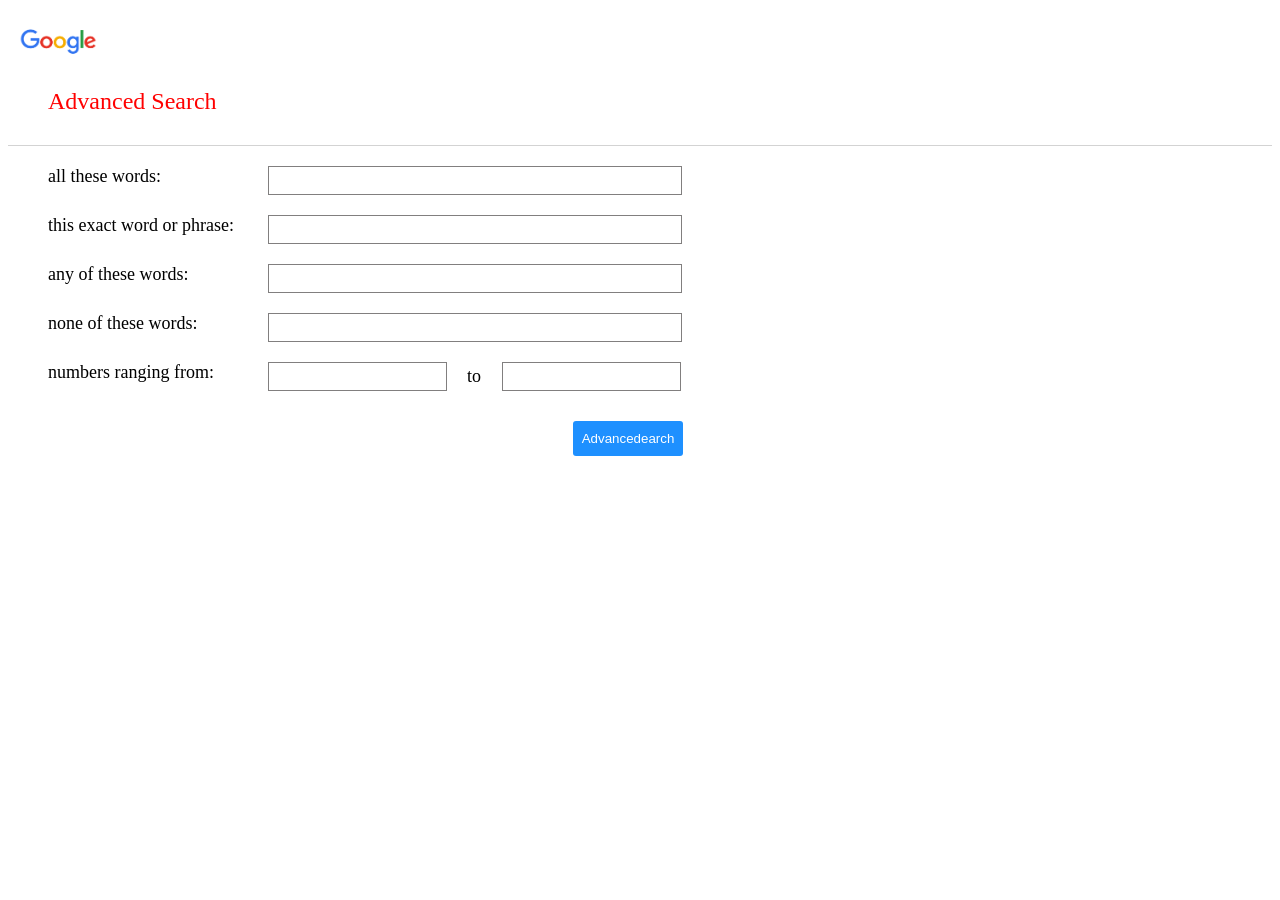
==== html/advancedsearch.html @ 7996d701 "structured the folder" ====
<!DOCTYPE html>
<html lang="en">
<head>
    <title>advancedsearch</title>
    <link rel="stylesheet" href="/css/advancedsearch.css">
</head>
<body>
    <a href="index.html">
        <img src="/png/google_PNG1.png" alt="googlelogo">
    </a>
    <div class="topdiv">
        <h1>Advanced Search</h1>
    </div>
    <div class="border">
    </div>
    <div class="main">
        <form id="myform" action="https://www.google.com/search" method="get">
            <div class="total">
                <div class="commondiv">
                    <label for="atw">all these words:</label>
                    <input id="atw" type="text" name="as_q">
                </div>
                <div class="commondiv">
                    <label for="tewp">this exact word or phrase:</label>
                    <input id="tewp" type="text" name="as_epq">
                </div>
                <div class="commondiv">
                    <label for="aotw">any of these words:</label>
                    <input id="aotw" type="text" name="as_oq">
                </div>
                <div class="commondiv">
                    <label for="notw">none of these words:</label>
                    <input id="notw" type="text" name="as_eq">
                </div>
                <div class="commondiv">
                    <label for="nrf">numbers ranging from:</label>
                    <input id="nrf" type="text" name="as_nlo" style="width:165px;">
                    <span>to</span>
                    <input id="nrf" type="text" name="as_nhi" style="width:165px;">
                </div>
            </div>
        </form>
    </div>
    <section><input type="submit" value="Advancedearch" form="myform"></section>
    
      
</body>
</html>
---- css/advancedsearch.css ----
img {
  display: block;
  width: 80px;
  margin-top: 25px;
  margin-left: 10px;
}

.topdiv h1 {
  color: #1F1F1F;
  margin: 30px 40px;
  font-size: x-large;
  font-weight: 100;
  color: red;
}

.border {
  border-bottom: 1px solid lightgray;
}

.main {
  margin-top: 20px;
  margin-left: 40px;
}
.main form .total {
  display: flex;
  flex-flow: column wrap;
  gap: 20px;
}
.main form .total .commondiv {
  display: flex;
  flex-flow: row wrap;
  gap: 20px;
}
.main form .total .commondiv label {
  font-size: large;
  width: 200px;
}
.main form .total .commondiv input {
  width: 400px;
  height: 25px;
  border: 1px solid rgb(129, 127, 127);
  padding-left: 10px;
  font-family: "Courier New", Courier, monospace;
}
.main form .total .commondiv input:focus {
  outline: none;
  box-shadow: inset 0px 1px 2px rgba(129, 129, 129, 0.534);
  border-color: dodgerblue;
}
.main form .total .commondiv span {
  width: 15px;
  font-size: large;
  align-content: center;
}

section {
  margin: 30px 565px;
}
section input {
  height: 35px;
  width: 110px;
  background-color: dodgerblue;
  color: white;
  border: none;
  border-radius: 3px;
}

/*# sourceMappingURL=advancedsearch.css.map */
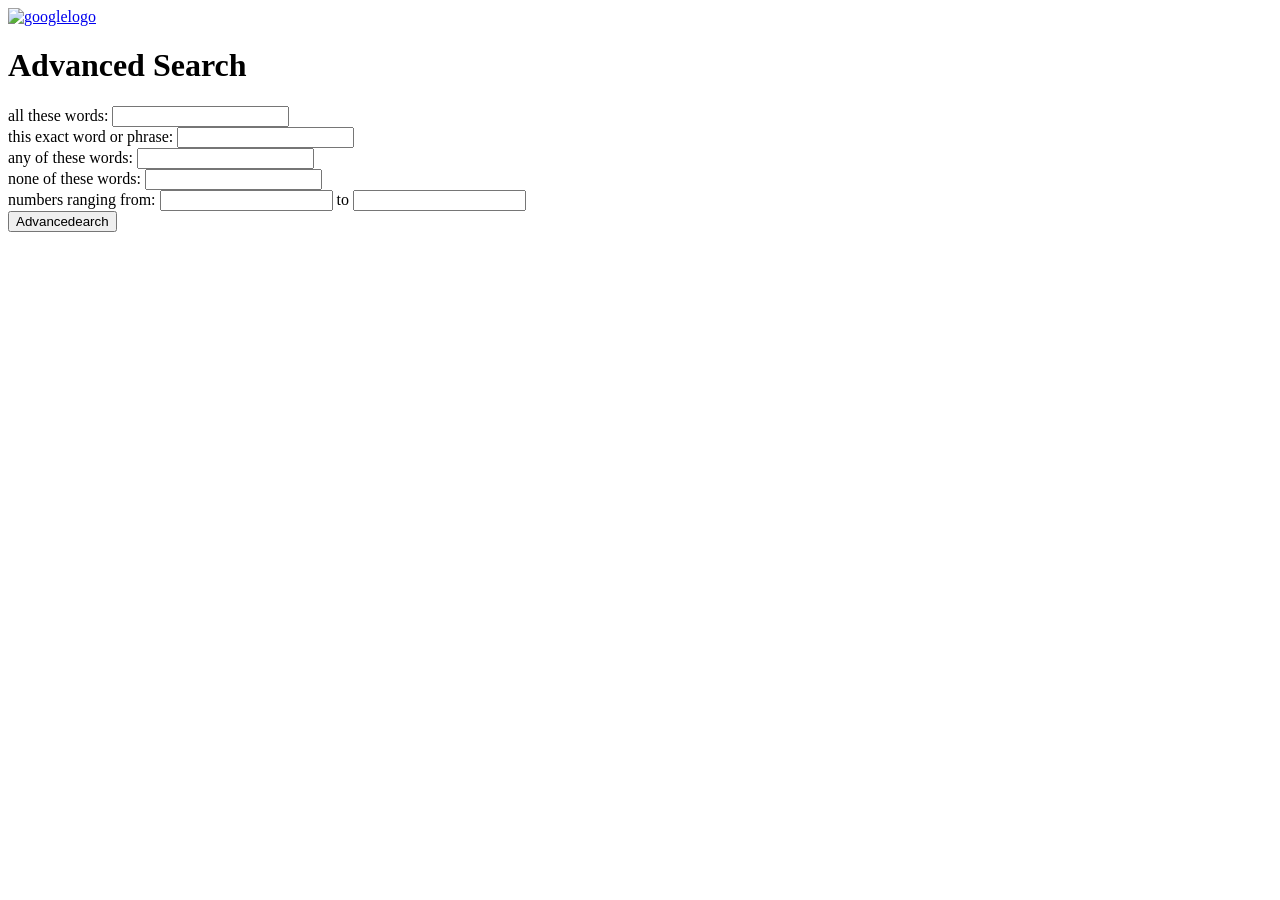
==== commit cdc53378: "update paths" ====
--- a/html/advancedsearch.html
+++ b/html/advancedsearch.html
@@ -2,11 +2,11 @@
 <html lang="en">
 <head>
     <title>advancedsearch</title>
-    <link rel="stylesheet" href="/css/advancedsearch.css">
+    <link rel="stylesheet" href="/cs50projects/css/advancedsearch.css">
 </head>
 <body>
     <a href="index.html">
-        <img src="/png/google_PNG1.png" alt="googlelogo">
+        <img src="/cs50projects/png/google_PNG1.png" alt="googlelogo">
     </a>
     <div class="topdiv">
         <h1>Advanced Search</h1>
